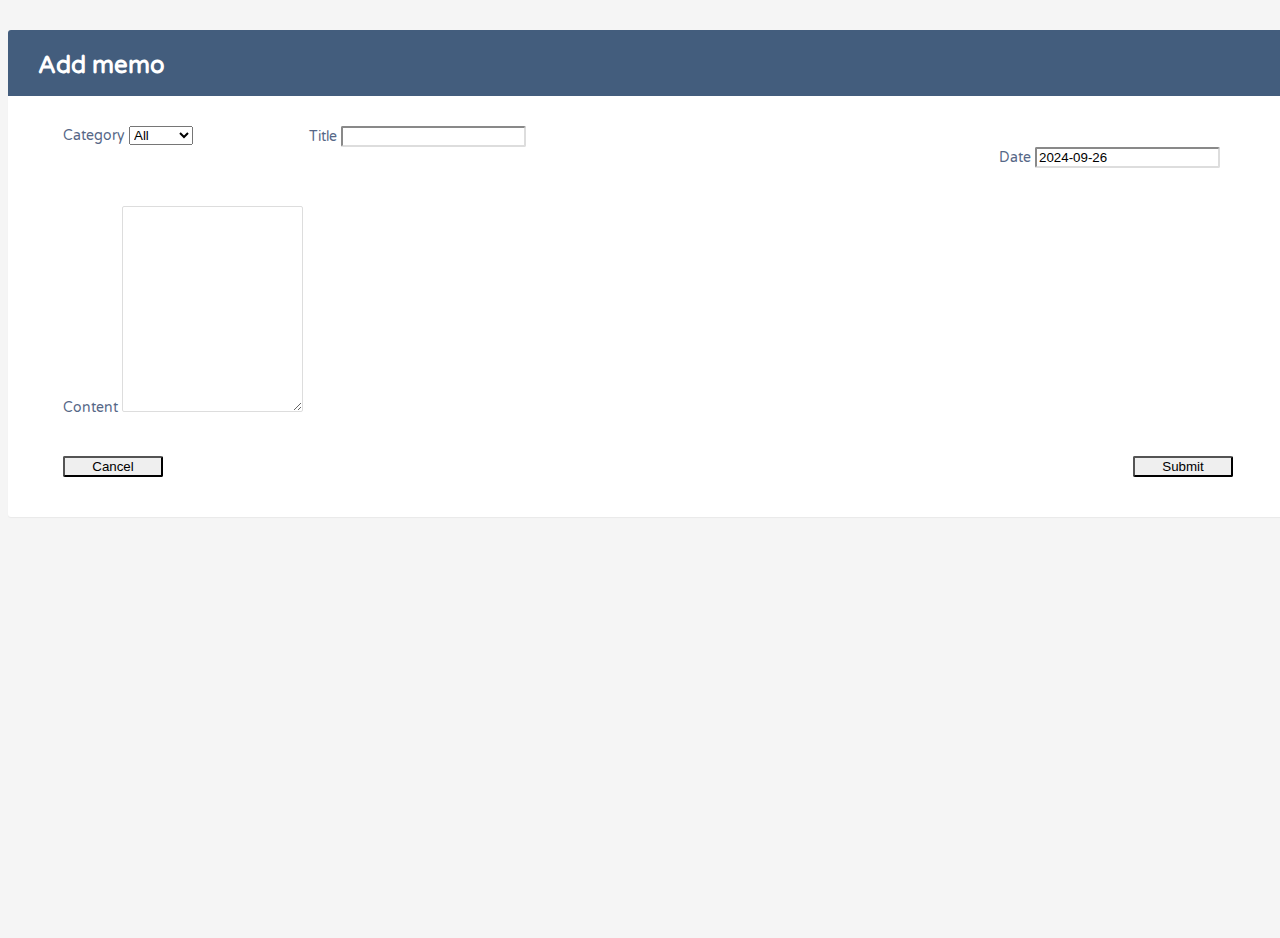
==== add.html @ fb35deba "all done" ====
<!DOCTYPE html>
<html lang="en">
    <head>
        <meta charset="utf-8" />
        <meta
            name="viewport"
            content="width=device-width, initial-scale=1, shrink-to-fit=no"
        />
        <title>Memo Manager</title>
        <link
            rel="stylesheet"
            href="https://fonts.googleapis.com/css?family=Roboto|Varela+Round"
        />
        <link
            href="https://cdn.jsdelivr.net/npm/bootstrap@5.0.2/dist/css/bootstrap.min.css"
            rel="stylesheet"
            integrity="sha384-EVSTQN3/azprG1Anm3QDgpJLIm9Nao0Yz1ztcQTwFspd3yD65VohhpuuCOmLASjC"
            crossorigin="anonymous"
        />
        <link
            rel="stylesheet"
            href="https://fonts.googleapis.com/icon?family=Material+Icons"
        />
        <link
            rel="stylesheet"
            href="https://maxcdn.bootstrapcdn.com/font-awesome/4.7.0/css/font-awesome.min.css"
        />
        <link rel="stylesheet" href="my.css" />
        <script src="https://code.jquery.com/jquery-3.5.1.min.js"></script>
        <script src="https://cdn.jsdelivr.net/npm/popper.js@1.16.0/dist/umd/popper.min.js"></script>
        <script
            src="https://cdn.jsdelivr.net/npm/bootstrap@5.0.2/dist/js/bootstrap.bundle.min.js"
            integrity="sha384-MrcW6ZMFYlzcLA8Nl+NtUVF0sA7MsXsP1UyJoMp4YLEuNSfAP+JcXn/tWtIaxVXM"
            crossorigin="anonymous"
        ></script>
        <link rel="stylesheet" href="bootstrap-datepicker.css" />
        <script src="bootstrap-datepicker.js"></script>
    </head>
    <body>
        <div class="container-xl">
            <div class="table-responsive">
                <div class="table-wrapper">
                    <div class="table-title">
                        <div class="row">
                            <div class="col-sm-6">
                                <h2>Add memo</h2>
                            </div>
                        </div>
                    </div>
                    <div class="container-xl">
                        <div id="add" class="adder">
                            <div class="dialog">
                                <div class="content">
                                    <form
                                        class="needs-validation"
                                        action="index.html"
                                    >
                                        <div class="adder-body">
                                            <div class="form-group">
                                                <div class="add_form_select">
                                                    <label>Category</label>
                                                    <select
                                                        class="sel form-select"
                                                    >
                                                        <option
                                                            value="0"
                                                            selected
                                                        >
                                                            All
                                                        </option>
                                                        <option value="1">
                                                            People
                                                        </option>
                                                        <option value="2">
                                                            Tasks
                                                        </option>
                                                        <option value="3">
                                                            Other
                                                        </option>
                                                    </select>
                                                    <span
                                                        class="invalid-feedback"
                                                        >Check your
                                                        category</span
                                                    >
                                                </div>
                                                <div class="add_form_title">
                                                    <label>Title</label>
                                                    <input
                                                        type="text"
                                                        class="form-control"
                                                    />
                                                    <span
                                                        class="invalid-feedback"
                                                        >Check your title</span
                                                    >
                                                </div>
                                                <div class="add_form_date">
                                                    <label>Date</label>
                                                    <input
                                                        type="text"
                                                        id="datePicker"
                                                        class="form-control datePicker"
                                                        value="2024-09-26"
                                                    />
                                                    <span
                                                        class="invalid-feedback"
                                                        >Check your date</span
                                                    >
                                                </div>
                                            </div>
                                            <div
                                                class="form-group form-group-textarea"
                                            >
                                                <label>Content</label>
                                                <textarea
                                                    class="form-control"
                                                ></textarea>
                                                <span class="invalid-feedback"
                                                    >Check your content</span
                                                >
                                            </div>
                                        </div>
                                        <div class="adder-footer">
                                            <input
                                                type="button"
                                                class="btn btn-default cancel"
                                                data-dismiss="adder"
                                                value="Cancel"
                                                onclick="location.href='index.html'"
                                            />
                                            <input
                                                type="button"
                                                class="btn btn-success submit"
                                                value="Submit"
                                            />
                                        </div>
                                    </form>
                                </div>
                            </div>
                        </div>
                    </div>
                </div>
            </div>
        </div>
        <script src="my.js"></script>
    </body>
</html>
---- my.css ----
body {
    color: #566787;
    background: #f5f5f5;
    font-family: "Varela Round", sans-serif;
    font-size: 13px;
    width: 100%;
    height: 100vh;
}
.table-responsive {
    margin: 30px 0;
}
.table-wrapper {
    background: #fff;
    padding: 20px 25px;
    border-radius: 3px;
    min-width: 1000px;
    box-shadow: 0 1px 1px rgba(0, 0, 0, 0.05);
}
.table-title {
    padding-bottom: 15px;
    background: #435d7d;
    color: #fff;
    padding: 16px 30px;
    min-width: 100%;
    margin: -20px -25px 10px;
    border-radius: 3px 3px 0 0;
}
.table-title h2 {
    margin: 5px 0 0;
    font-size: 24px;
}
.table-title .btn-group {
    float: right;
}
.table-title .btn,
.table-title .inp,
.table-title .sel {
    color: #fff;
    float: right;
    font-size: 13px;
    border: none;
    min-width: 50px;
    border-radius: 2px;
    border: none;
    outline: none !important;
    margin-left: 10px;
}
.table-title .inp {
    color: black;
    font-size: 15px;
    min-height: 32px;
}
.table-title .sel {
    color: black;
    max-width: 110px;
}
.table-title .btn i {
    float: left;
    font-size: 21px;
    margin-right: 5px;
}
.table-title .btn span {
    float: left;
    margin-top: 2px;
}
table.table tr th,
table.table tr td {
    border-color: #e9e9e9;
    padding: 12px 12px;
    vertical-align: middle;
}
table.table tr th:first-child {
    width: 60px;
}
table.table tr th:last-child {
    width: 100px;
}
table.table-striped tbody tr:nth-of-type(odd) {
    background-color: #fcfcfc;
}
table.table-striped.table-hover tbody tr:hover {
    background: #f5f5f5;
}
table.table th i {
    font-size: 13px;
    margin: 0 5px;
    cursor: pointer;
}

table.table td:last-child i {
    opacity: 0.9;
    font-size: 22px;
    margin: 0 5px;
}
table.table td a {
    font-weight: bold;
    color: #566787;
    display: inline-block;
    text-decoration: none;
    outline: none !important;
}
table.table td a:hover {
    color: #2196f3;
}
table.table td a.edit {
    color: #ffc107;
}
table.table td a.delete {
    color: #f44336;
}
table.table td i {
    font-size: 19px;
}
.badge {
    color: white;
    background: black;
}
/* .badge-view {
    font-size: 13px;
} */
table.table .td_prev span {
    width: 90%;
    display: block;
    overflow: hidden;
    text-overflow: ellipsis;
    white-space: nowrap;
}

table.table .avatar {
    border-radius: 50%;
    vertical-align: middle;
    margin-right: 10px;
}
.pagination {
    float: right;
    margin: 0 0 5px;
}
.pagination li a {
    border: none;
    font-size: 13px;
    min-width: 30px;
    min-height: 30px;
    color: #999;
    margin: 0 2px;
    line-height: 30px;
    border-radius: 2px !important;
    text-align: center;
    padding: 0 6px;
}
.pagination li a:hover {
    color: #666;
}
.pagination li.active a,
.pagination li.active a.page-link {
    background: #03a9f4;
}
.pagination li.active a:hover {
    background: #0397d6;
}
.pagination li.disabled i {
    color: #ccc;
}
.pagination li i {
    font-size: 16px;
    padding-top: 6px;
}
.hint-text {
    float: left;
    margin-top: 10px;
    font-size: 13px;
}
/* Custom checkbox */
.custom-checkbox {
    position: relative;
}
.custom-checkbox input[type="checkbox"] {
    opacity: 0;
    position: absolute;
    margin: 5px 0 0 3px;
    z-index: 9;
}
.custom-checkbox label:before {
    width: 18px;
    height: 18px;
}
.custom-checkbox label:before {
    content: "";
    margin-right: 10px;
    display: inline-block;
    vertical-align: text-top;
    background: white;
    border: 1px solid #bbb;
    border-radius: 2px;
    box-sizing: border-box;
    z-index: 2;
}
.custom-checkbox input[type="checkbox"]:checked + label:after {
    content: "";
    position: absolute;
    left: 6px;
    top: 3px;
    width: 6px;
    height: 11px;
    border: solid #000;
    border-width: 0 3px 3px 0;
    transform: inherit;
    z-index: 3;
    transform: rotateZ(45deg);
}
.custom-checkbox input[type="checkbox"]:checked + label:before {
    border-color: #03a9f4;
    background: #03a9f4;
}
.custom-checkbox input[type="checkbox"]:checked + label:after {
    border-color: #fff;
}
.custom-checkbox input[type="checkbox"]:disabled + label:before {
    color: #b8b8b8;
    cursor: auto;
    box-shadow: none;
    background: #ddd;
}

.adder .dialog {
    min-width: 400px;
}
.adder .adder-header,
.adder .adder-body,
.adder .adder-footer {
    padding: 20px 30px;
}
.adder .content {
    border-radius: 3px;
    font-size: 14px;
}
.adder .adder-footer {
    /* background: #ecf0f1; */
    border-radius: 0 0 3px 3px;
}
.adder .adder-footer .submit,
.adder .adder-footer .edit {
    float: right;
}
.adder .adder-title {
    display: inline-block;
}
.adder .form-control {
    border-radius: 2px;
    box-shadow: none;
    border-color: #dddddd;
}
.adder textarea.form-control {
    min-height: 200px;
    resize: vertical;
}
.adder .form-group-textarea {
    padding-top: 80px;
}
.adder .btn {
    border-radius: 2px;
    min-width: 100px;
}
.adder form label {
    font-weight: normal;
}
.add_form_select {
    width: 20%;
    float: left;
}
.add_form_title {
    width: 60%;
    float: left;
    padding-left: 1%;
    padding-right: 1%;
}
.add_form_date {
    width: 20%;
    float: right;
}

.invalid-feedback {
    display: none;
    color: rgba(255, 51, 51, 0.773);
    font-size: smaller;
}

.viewer .dialog {
    min-width: 400px;
}
.viewer .viewer-header,
.viewer .viewer-body,
.viewer .viewer-footer {
    padding: 20px 30px;
}
.viewer .content {
    border-radius: 3px;
    font-size: 14px;
}
.viewer .viewer-footer {
    /* background: #ecf0f1; */
    border-radius: 0 0 3px 3px;
}
.viewer .viewer-footer .delete,
.viewer .viewer-footer .edit {
    float: right;
    margin-left: 5%;
}
.viewer .viewer-title {
    display: inline-block;
}
.viewer .form-control {
    border-radius: 2px;
    box-shadow: none;
    border-color: #dddddd;
}
.viewer textarea.form-control {
    min-height: 200px;
    resize: vertical;
}
.viewer .form-group-textarea {
    padding-top: 80px;
}
.viewer .btn {
    border-radius: 2px;
    min-width: 100px;
}
.viewer form label {
    font-weight: normal;
}
.viewer_select {
    width: 20%;
    float: left;
}
.viewer_title {
    width: 60%;
    float: left;
    padding-left: 1%;
    padding-right: 1%;
}
.viewer_date {
    width: 20%;
    float: right;
}

.modal-dialog {
    display: flex;
    justify-content: center;
    align-items: center;
    min-height: 100vh;
}
.modal-content {
    transform: translateY(-50%);
}
.modal-title {
    font-weight: bold;
}
.modal-body h5 {
    font-size: 15px;
}
.modal-footer button {
    font-size: 12px;
}
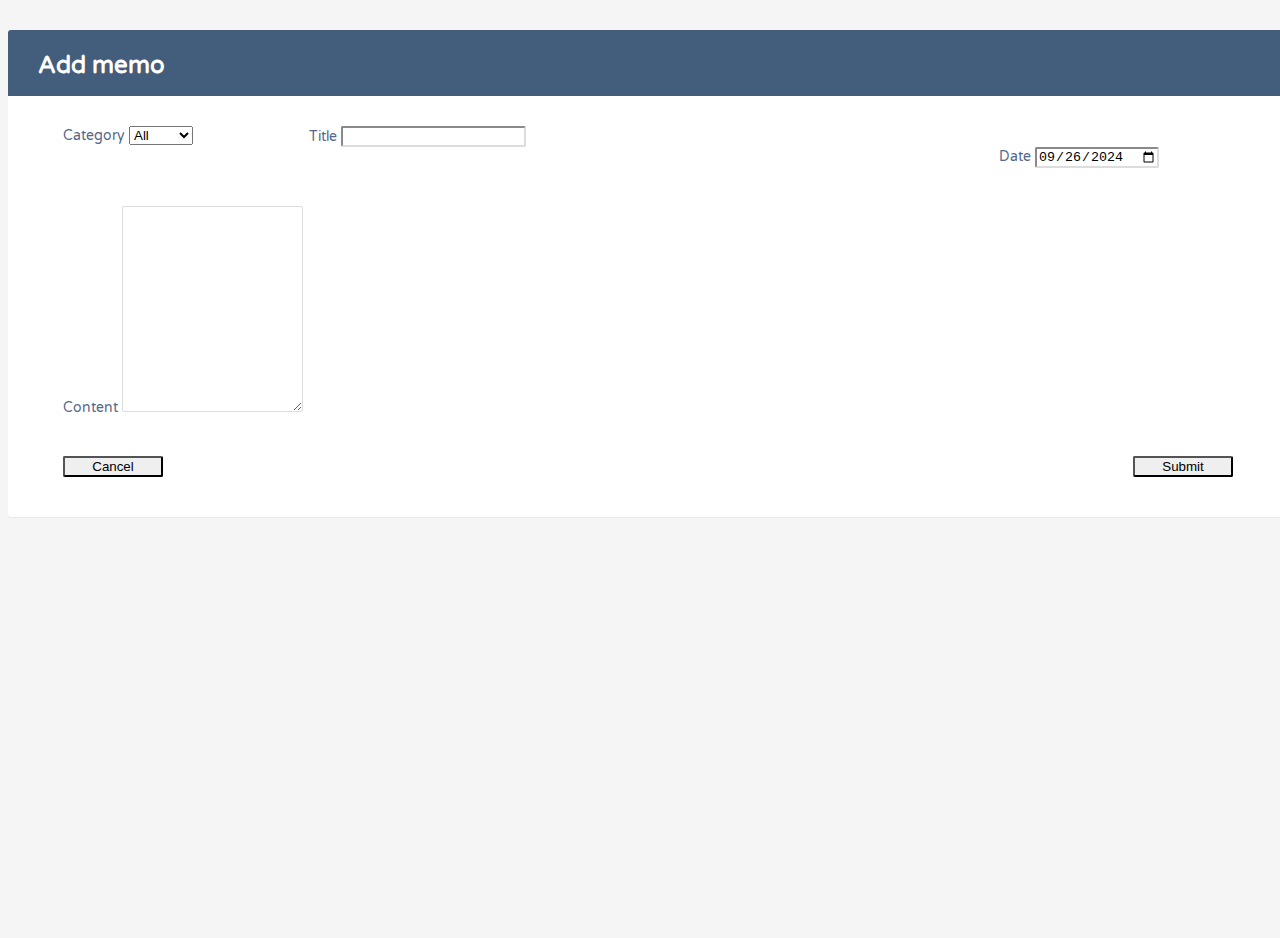
==== commit 4eb61e9f: "asd" ====
--- a/add.html
+++ b/add.html
@@ -98,7 +98,7 @@
                                                 <div class="add_form_date">
                                                     <label>Date</label>
                                                     <input
-                                                        type="text"
+                                                        type="date"
                                                         id="datePicker"
                                                         class="form-control datePicker"
                                                         value="2024-09-26"
